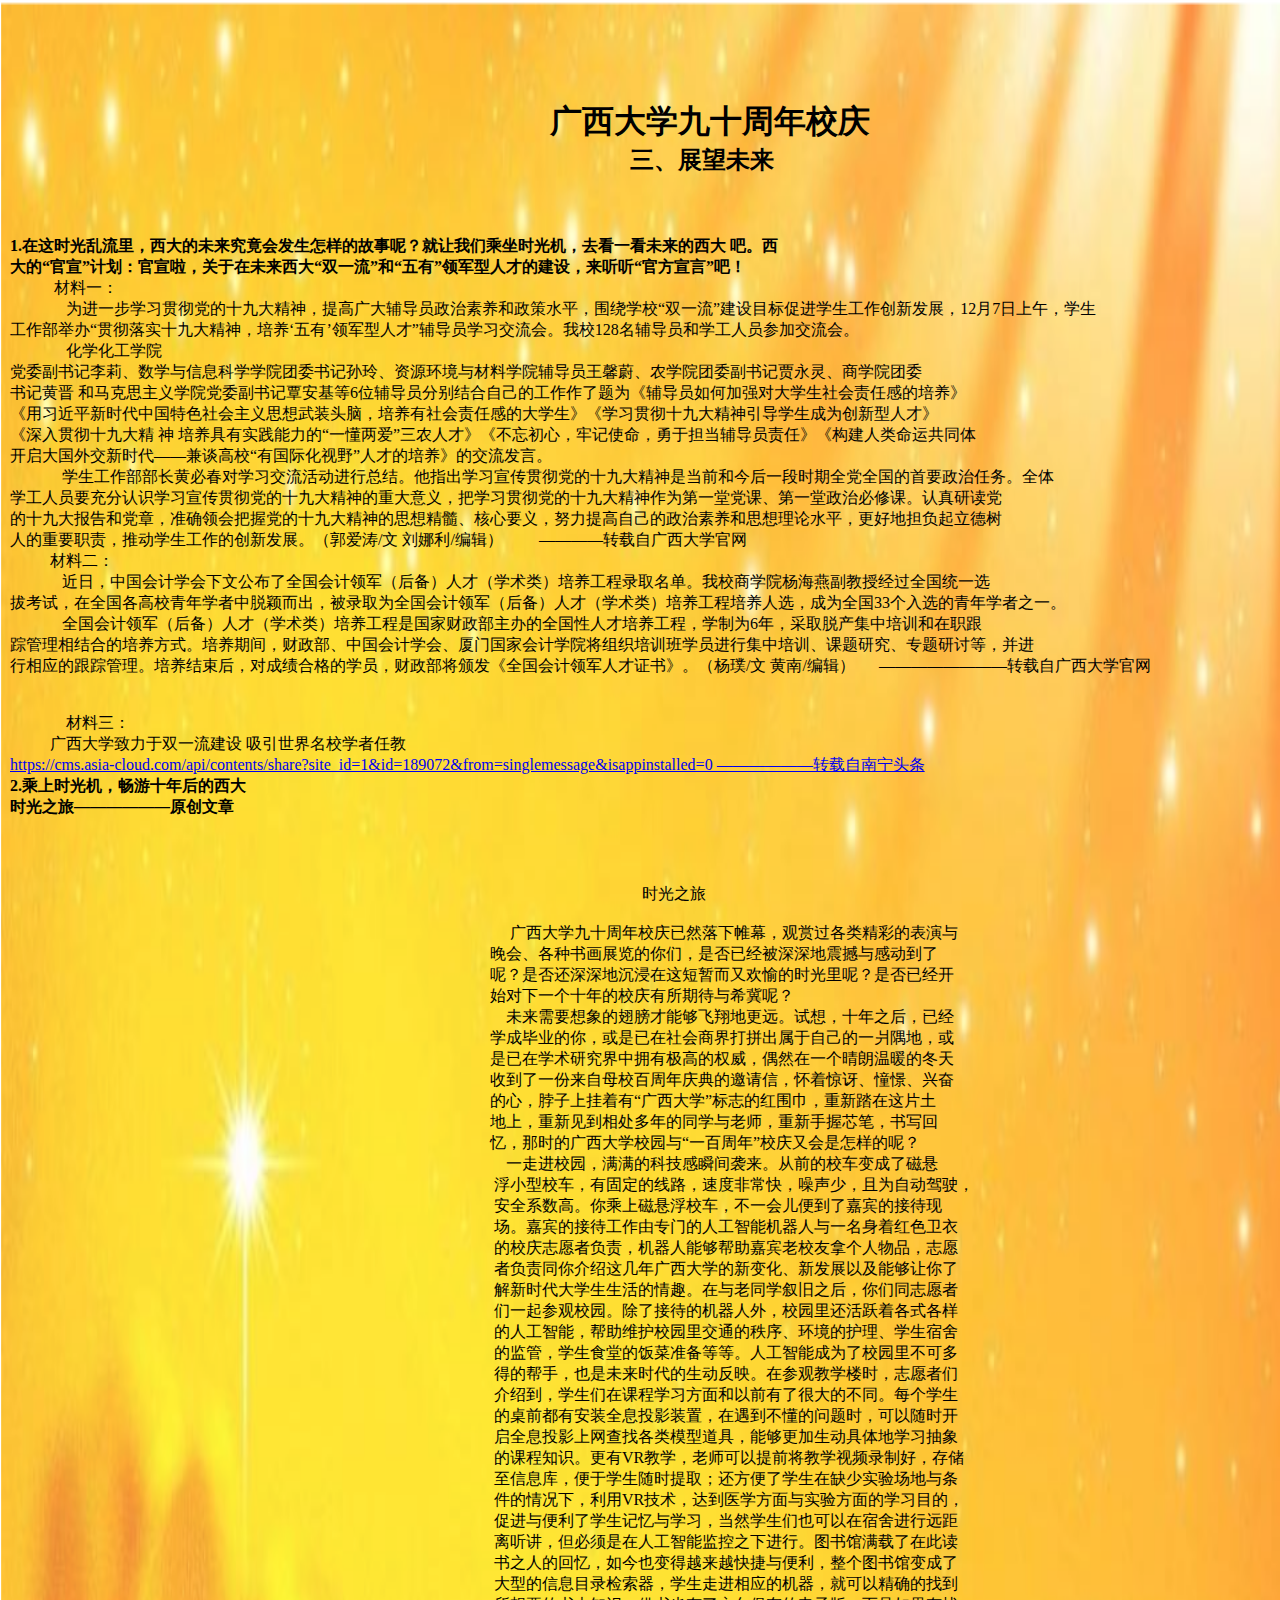
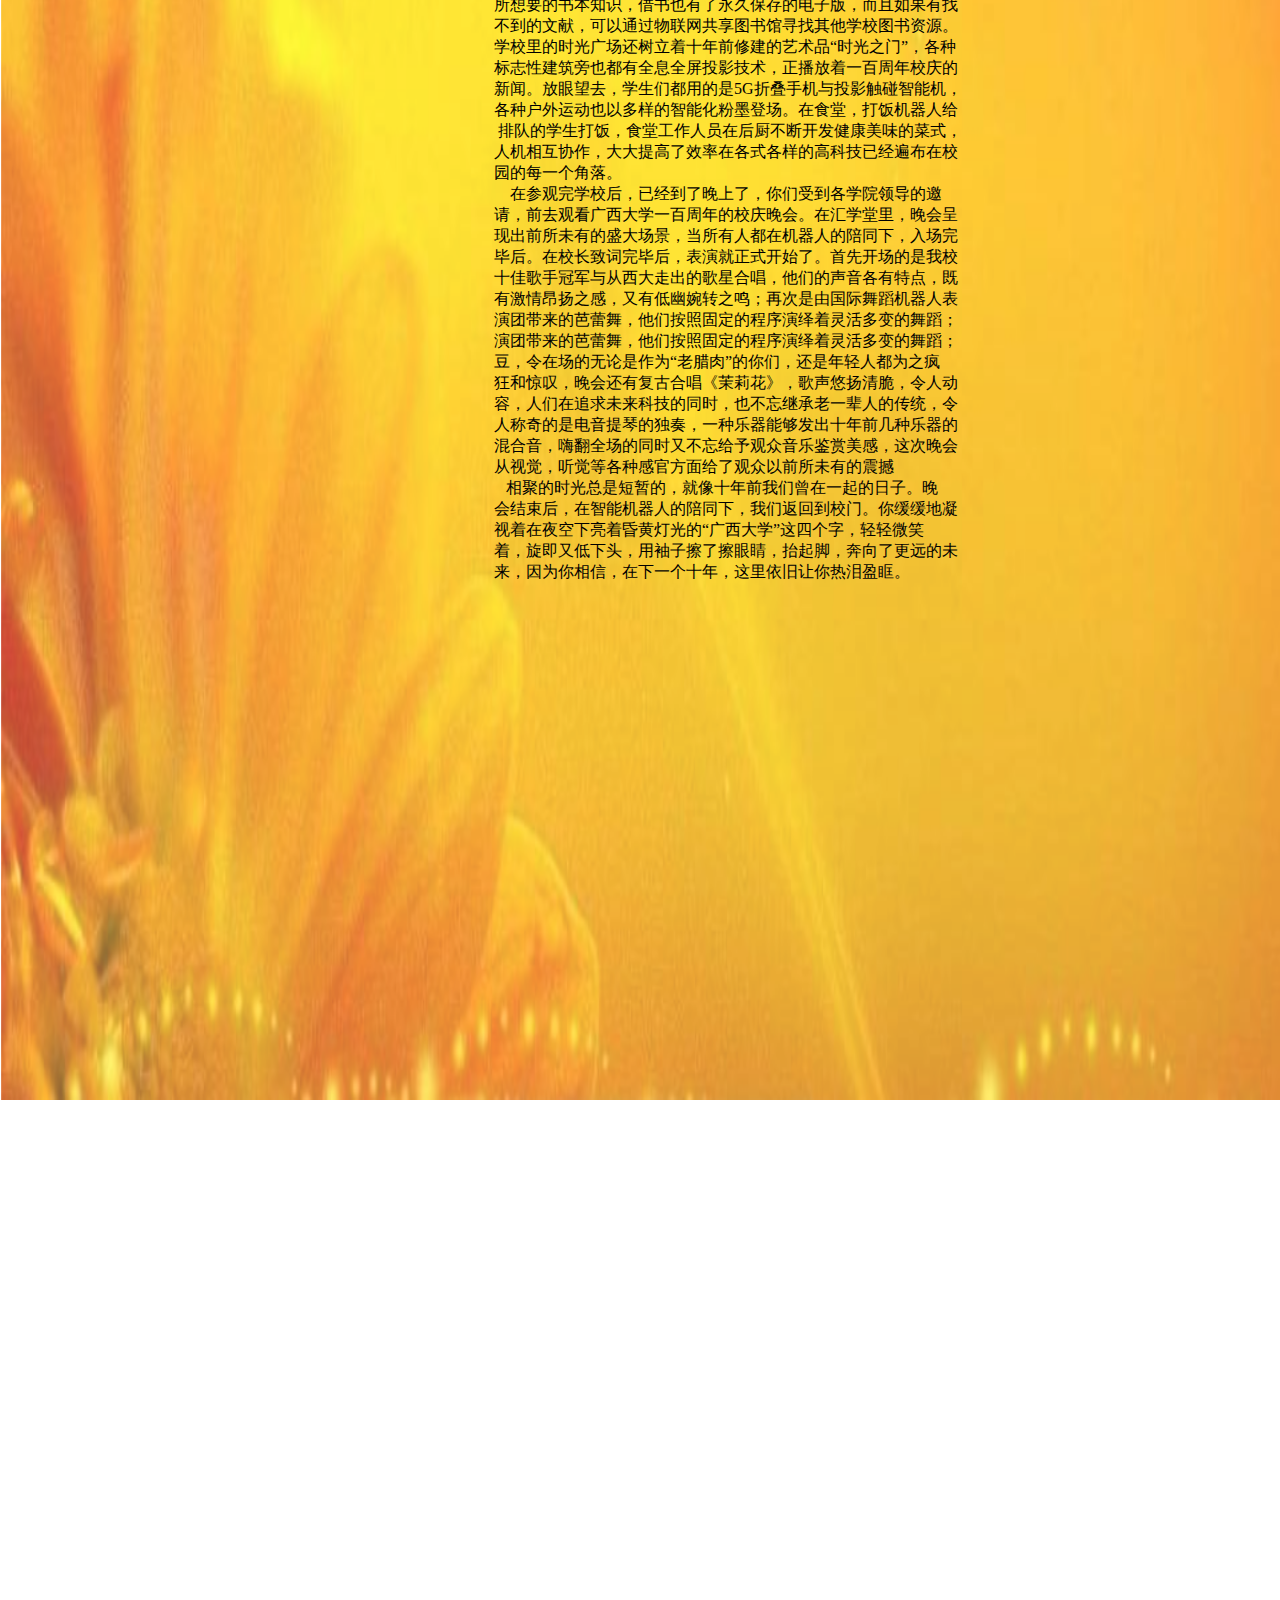
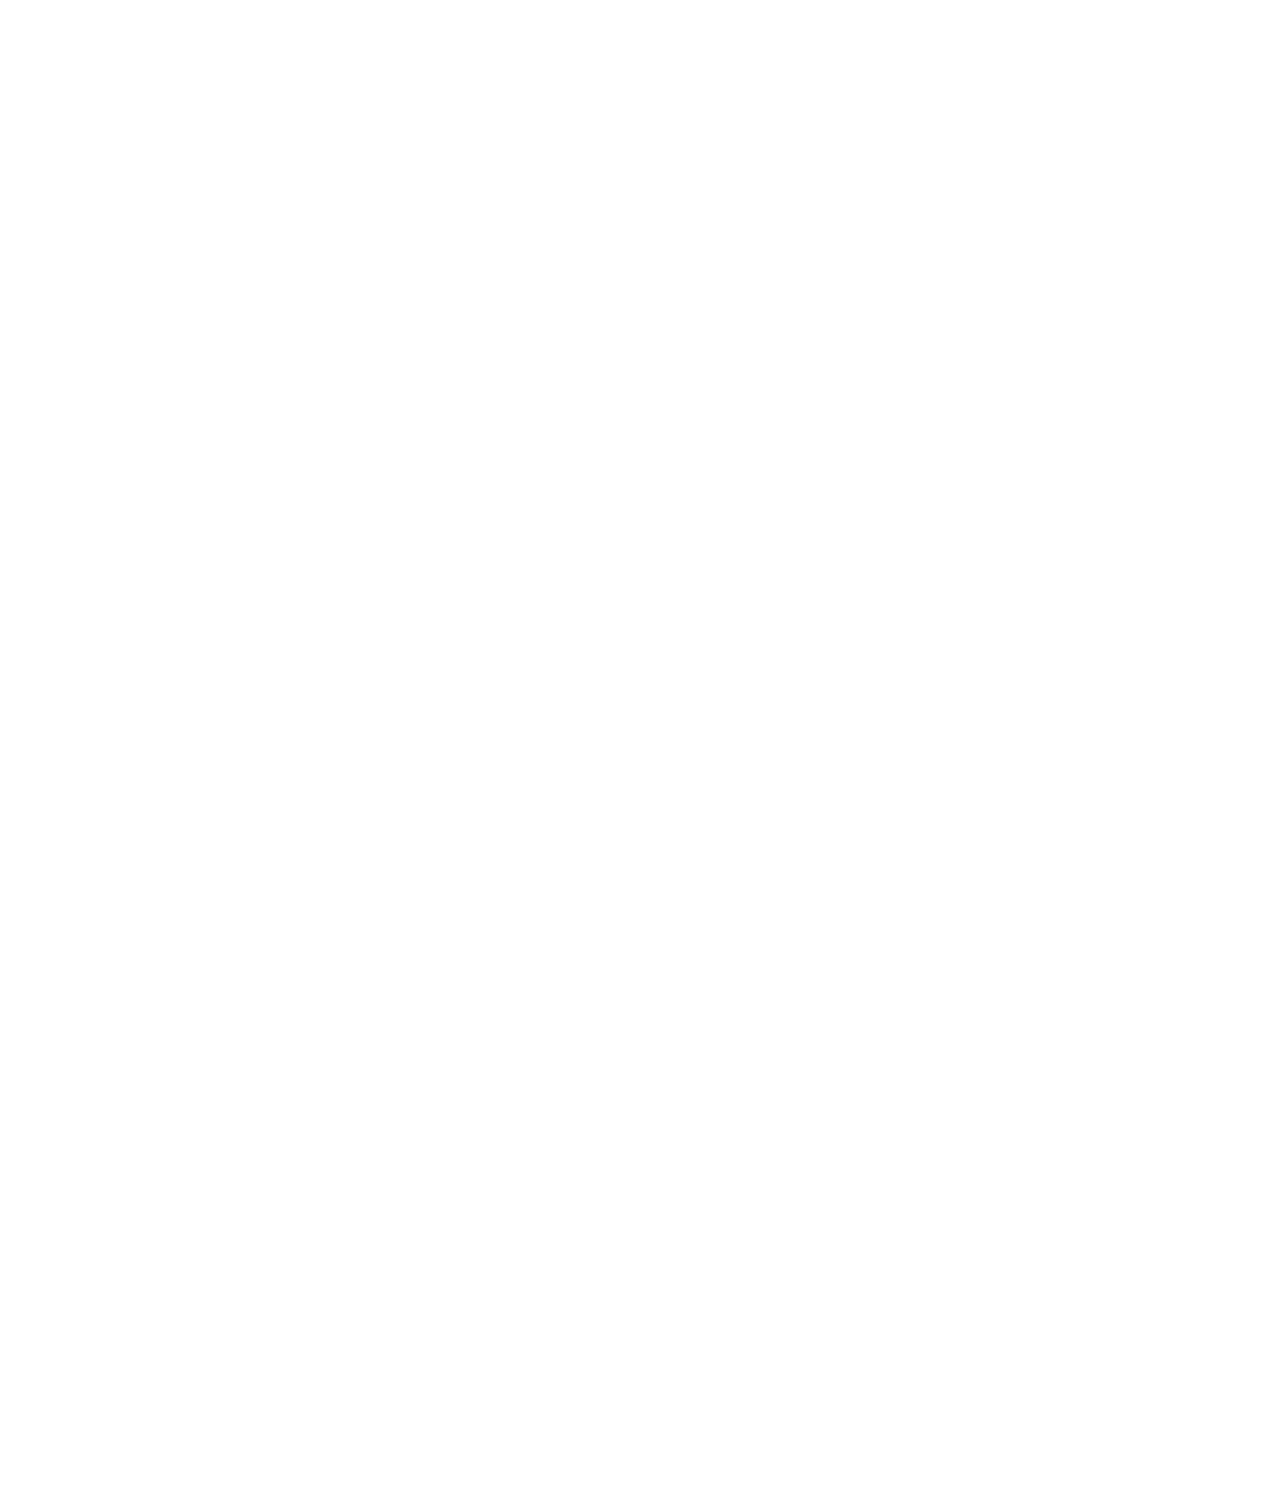
==== 校庆3.HTML @ f8f672be "Add files via upload" ====
<!DOCTYPE html>
<html>
<head>
	<title>西大校庆</title>
	<meta charset="UTF-8"> 
	<link rel="stylesheet" type="text/css" href="校庆3.css">
</head>
<body>
      <div class="box1">
      	           <img src="文字背景.png"style="height: 2700px;width: 100%">
      	           	
      	           
      </div>
      <div class="box2">
      	        <h1>广西大学九十周年校庆</h1>
      	             <h2>三、展望未来</h2>

      </div>
      <div class="box3">
      	       <h4>1.在这时光乱流里，西大的未来究竟会发生怎样的故事呢？就让我们乘坐时光机，去看一看未来的西大
                吧。西</br>大的“官宣”计划：官宣啦，关于在未来西大“双一流”和“五有”领军型人才的建设，来听听“官方宣言”吧！
              </h4>
                
              <pre>
           材料一：
              为进一步学习贯彻党的十九大精神，提高广大辅导员政治素养和政策水平，围绕学校“双一流”建设目标促进学生工作创新发展，12月7日上午，学生 </br>工作部举办“贯彻落实十九大精神，培养‘五有’领军型人才”辅导员学习交流会。我校128名辅导员和学工人员参加交流会。
              化学化工学院</br>党委副书记李莉、数学与信息科学学院团委书记孙玲、资源环境与材料学院辅导员王馨蔚、农学院团委副书记贾永灵、商学院团委</br>书记黄晋 和马克思主义学院党委副书记覃安基等6位辅导员分别结合自己的工作作了题为《辅导员如何加强对大学生社会责任感的培养》</br>《用习近平新时代中国特色社会主义思想武装头脑，培养有社会责任感的大学生》《学习贯彻十九大精神引导学生成为创新型人才》</br>《深入贯彻十九大精 神 培养具有实践能力的“一懂两爱”三农人才》《不忘初心，牢记使命，勇于担当辅导员责任》《构建人类命运共同体  </br>开启大国外交新时代——兼谈高校“有国际化视野”人才的培养》的交流发言。
             学生工作部部长黄必春对学习交流活动进行总结。他指出学习宣传贯彻党的十九大精神是当前和今后一段时期全党全国的首要政治任务。全体</br>学工人员要充分认识学习宣传贯彻党的十九大精神的重大意义，把学习贯彻党的十九大精神作为第一堂党课、第一堂政治必修课。认真研读党</br>的十九大报告和党章，准确领会把握党的十九大精神的思想精髓、核心要义，努力提高自己的政治素养和思想理论水平，更好地担负起立德树</br>人的重要职责，推动学生工作的创新发展。（郭爱涛/文 刘娜利/编辑）         ————转载自广西大学官网  
          材料二：
             近日，中国会计学会下文公布了全国会计领军（后备）人才（学术类）培养工程录取名单。我校商学院杨海燕副教授经过全国统一选</br>拔考试，在全国各高校青年学者中脱颖而出，被录取为全国会计领军（后备）人才（学术类）培养工程培养人选，成为全国33个入选的青年学者之一。
             全国会计领军（后备）人才（学术类）培养工程是国家财政部主办的全国性人才培养工程，学制为6年，采取脱产集中培训和在职跟</br>踪管理相结合的培养方式。培养期间，财政部、中国会计学会、厦门国家会计学院将组织培训班学员进行集中培训、课题研究、专题研讨等，并进</br>行相应的跟踪管理。培养结束后，对成绩合格的学员，财政部将颁发《全国会计领军人才证书》。（杨璞/文 黄南/编辑）      ————————转载自广西大学官网

          </pre>
          <pre>              材料三：</pre>
          <pre>          广西大学致力于双一流建设 吸引世界名校学者任教</pre>
          <a href="https://cms.asia-cloud.com/api/contents/share?site_id=1&id=189072&from=singlemessage&isappinstalled=0" "email me">https://cms.asia-cloud.com/api/contents/share?site_id=1&id=189072&from=singlemessage&isappinstalled=0                    ——————转载自南宁头条</a>
      	 <h4>2.乘上时光机，畅游十年后的西大</h4>
         <h4>  时光之旅——————原创文章</h4> 
         </div>
        <div  class="box4">
           <pre>                                              

                                                                         时光之旅

                                        广西大学九十周年校庆已然落下帷幕，观赏过各类精彩的表演与
                                   晚会、各种书画展览的你们，是否已经被深深地震撼与感动到了
                                   呢？是否还深深地沉浸在这短暂而又欢愉的时光里呢？是否已经开
                                   始对下一个十年的校庆有所期待与希冀呢？
                                       未来需要想象的翅膀才能够飞翔地更远。试想，十年之后，已经
                                   学成毕业的你，或是已在社会商界打拼出属于自己的一爿隅地，或
                                   是已在学术研究界中拥有极高的权威，偶然在一个晴朗温暖的冬天
                                   收到了一份来自母校百周年庆典的邀请信，怀着惊讶、憧憬、兴奋
                                   的心，脖子上挂着有“广西大学”标志的红围巾，重新踏在这片土
                                   地上，重新见到相处多年的同学与老师，重新手握芯笔，书写回
                                   忆，那时的广西大学校园与“一百周年”校庆又会是怎样的呢？
                                       一走进校园，满满的科技感瞬间袭来。从前的校车变成了磁悬
                                    浮小型校车，有固定的线路，速度非常快，噪声少，且为自动驾驶，
                                    安全系数高。你乘上磁悬浮校车，不一会儿便到了嘉宾的接待现
                                    场。嘉宾的接待工作由专门的人工智能机器人与一名身着红色卫衣
                                    的校庆志愿者负责，机器人能够帮助嘉宾老校友拿个人物品，志愿
                                    者负责同你介绍这几年广西大学的新变化、新发展以及能够让你了
                                    解新时代大学生生活的情趣。在与老同学叙旧之后，你们同志愿者
                                    们一起参观校园。除了接待的机器人外，校园里还活跃着各式各样
                                    的人工智能，帮助维护校园里交通的秩序、环境的护理、学生宿舍
                                    的监管，学生食堂的饭菜准备等等。人工智能成为了校园里不可多
                                    得的帮手，也是未来时代的生动反映。在参观教学楼时，志愿者们
                                    介绍到，学生们在课程学习方面和以前有了很大的不同。每个学生
                                    的桌前都有安装全息投影装置，在遇到不懂的问题时，可以随时开
                                    启全息投影上网查找各类模型道具，能够更加生动具体地学习抽象
                                    的课程知识。更有VR教学，老师可以提前将教学视频录制好，存储
                                    至信息库，便于学生随时提取；还方便了学生在缺少实验场地与条
                                    件的情况下，利用VR技术，达到医学方面与实验方面的学习目的，
                                    促进与便利了学生记忆与学习，当然学生们也可以在宿舍进行远距
                                    离听讲，但必须是在人工智能监控之下进行。图书馆满载了在此读
                                    书之人的回忆，如今也变得越来越快捷与便利，整个图书馆变成了
                                    大型的信息目录检索器，学生走进相应的机器，就可以精确的找到
                                    所想要的书本知识，借书也有了永久保存的电子版，而且如果有找
                                    不到的文献，可以通过物联网共享图书馆寻找其他学校图书资源。
                                    学校里的时光广场还树立着十年前修建的艺术品“时光之门”，各种
                                    标志性建筑旁也都有全息全屏投影技术，正播放着一百周年校庆的
                                    新闻。放眼望去，学生们都用的是5G折叠手机与投影触碰智能机，
                                    各种户外运动也以多样的智能化粉墨登场。在食堂，打饭机器人给
                                     排队的学生打饭，食堂工作人员在后厨不断开发健康美味的菜式，
                                    人机相互协作，大大提高了效率在各式各样的高科技已经遍布在校
                                    园的每一个角落。
                                        在参观完学校后，已经到了晚上了，你们受到各学院领导的邀
                                    请，前去观看广西大学一百周年的校庆晚会。在汇学堂里，晚会呈
                                    现出前所未有的盛大场景，当所有人都在机器人的陪同下，入场完
                                    毕后。在校长致词完毕后，表演就正式开始了。首先开场的是我校
                                    十佳歌手冠军与从西大走出的歌星合唱，他们的声音各有特点，既
                                    有激情昂扬之感，又有低幽婉转之鸣；再次是由国际舞蹈机器人表
                                    演团带来的芭蕾舞，他们按照固定的程序演绎着灵活多变的舞蹈；
                                    演团带来的芭蕾舞，他们按照固定的程序演绎着灵活多变的舞蹈；
                                    豆，令在场的无论是作为“老腊肉”的你们，还是年轻人都为之疯
                                    狂和惊叹，晚会还有复古合唱《茉莉花》，歌声悠扬清脆，令人动
                                    容，人们在追求未来科技的同时，也不忘继承老一辈人的传统，令
                                    人称奇的是电音提琴的独奏，一种乐器能够发出十年前几种乐器的
                                    混合音，嗨翻全场的同时又不忘给予观众音乐鉴赏美感，这次晚会
                                    从视觉，听觉等各种感官方面给了观众以前所未有的震撼
                                       相聚的时光总是短暂的，就像十年前我们曾在一起的日子。晚
                                    会结束后，在智能机器人的陪同下，我们返回到校门。你缓缓地凝
                                    视着在夜空下亮着昏黄灯光的“广西大学”这四个字，轻轻微笑
                                    着，旋即又低下头，用袖子擦了擦眼睛，抬起脚，奔向了更远的未
                                    来，因为你相信，在下一个十年，这里依旧让你热泪盈眶。
            </pre>
        </div>   	  
      


</body>
</html>
---- 校庆3.css ----
*{
	margin: 0;padding: 0;
 }/*margin 外边距*/
 .box1
 {
 	position: relative;
 	height: 2700px;
 	width:100%;
 	top: 0px;
 }
 .box1 img
 {

 	opacity: 0.8;
 }

 .box2 
 {
    position: relative;
    top: -2600px;px;
    left: 550px;
 }
 .box2 h2
 {
 	position: relative;
 	left: 80px;
 }
 .box3
 {
  position: relative;
  top: -2540px;
  left: 10px;
 }
 .box3 p
 {
   color:black;

 }
 .box3 a  p
 {
 	font-family: 华文楷体;
 }
 
 .box4 pre
 {
   font-size: 1.0em;
   font-family: 仿宋；

 }
 .box4
 {
position: relative;
top: -2510px;
left: 350px;

 }
  .box3 pre
 {
   font-size: 1.0em;
   font-family: 仿宋；

 }
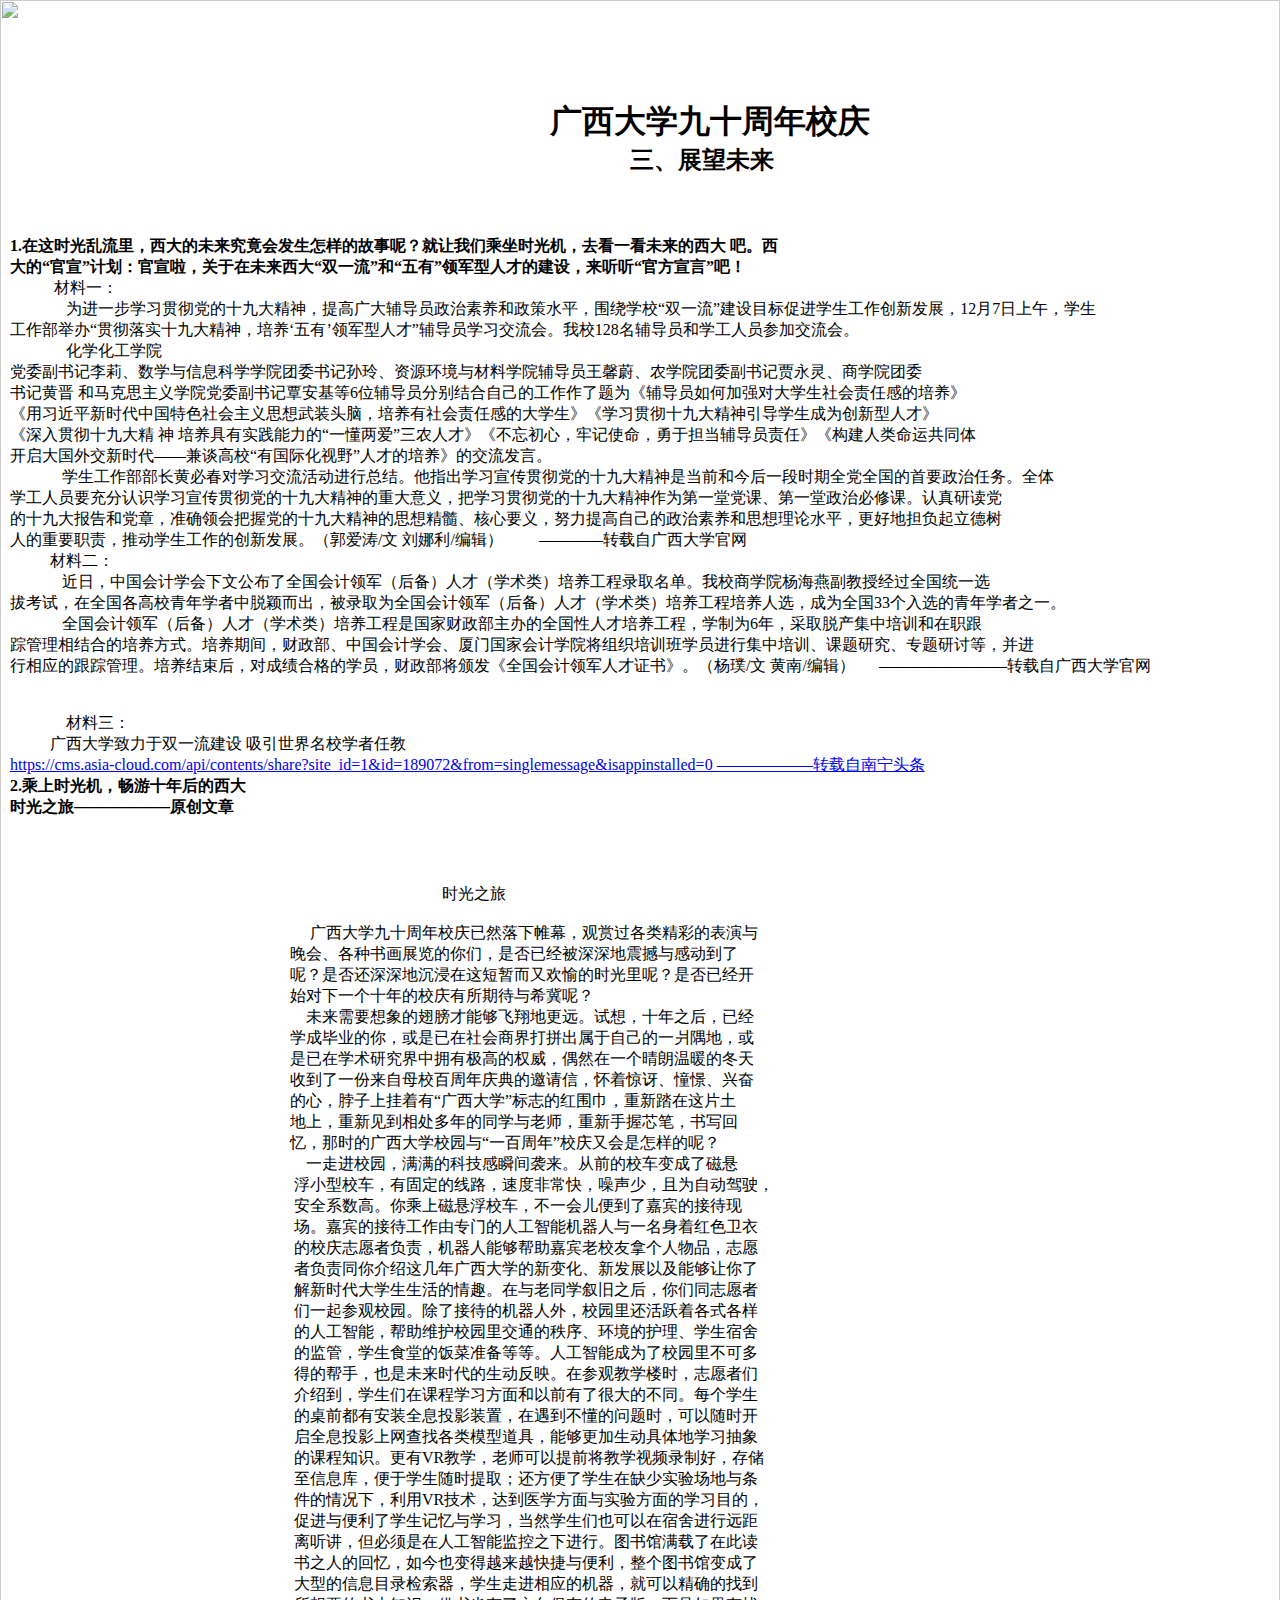
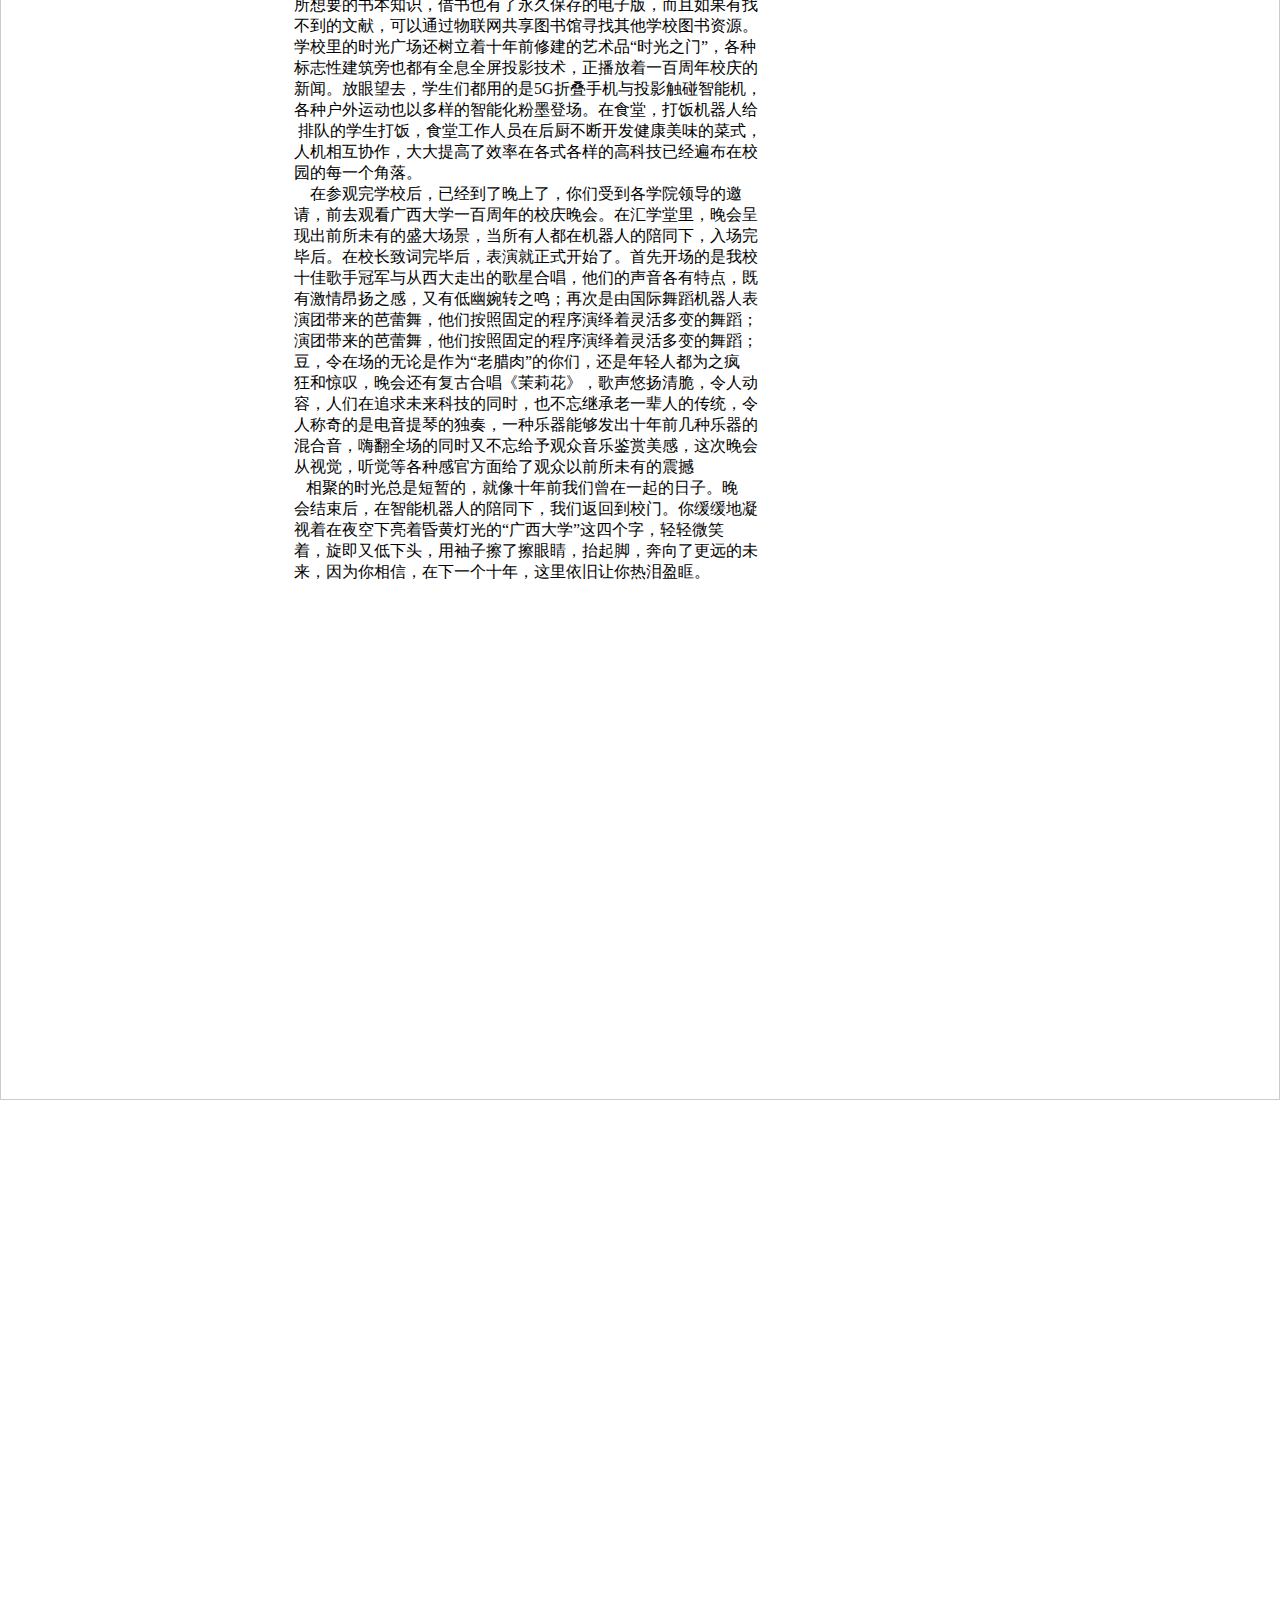
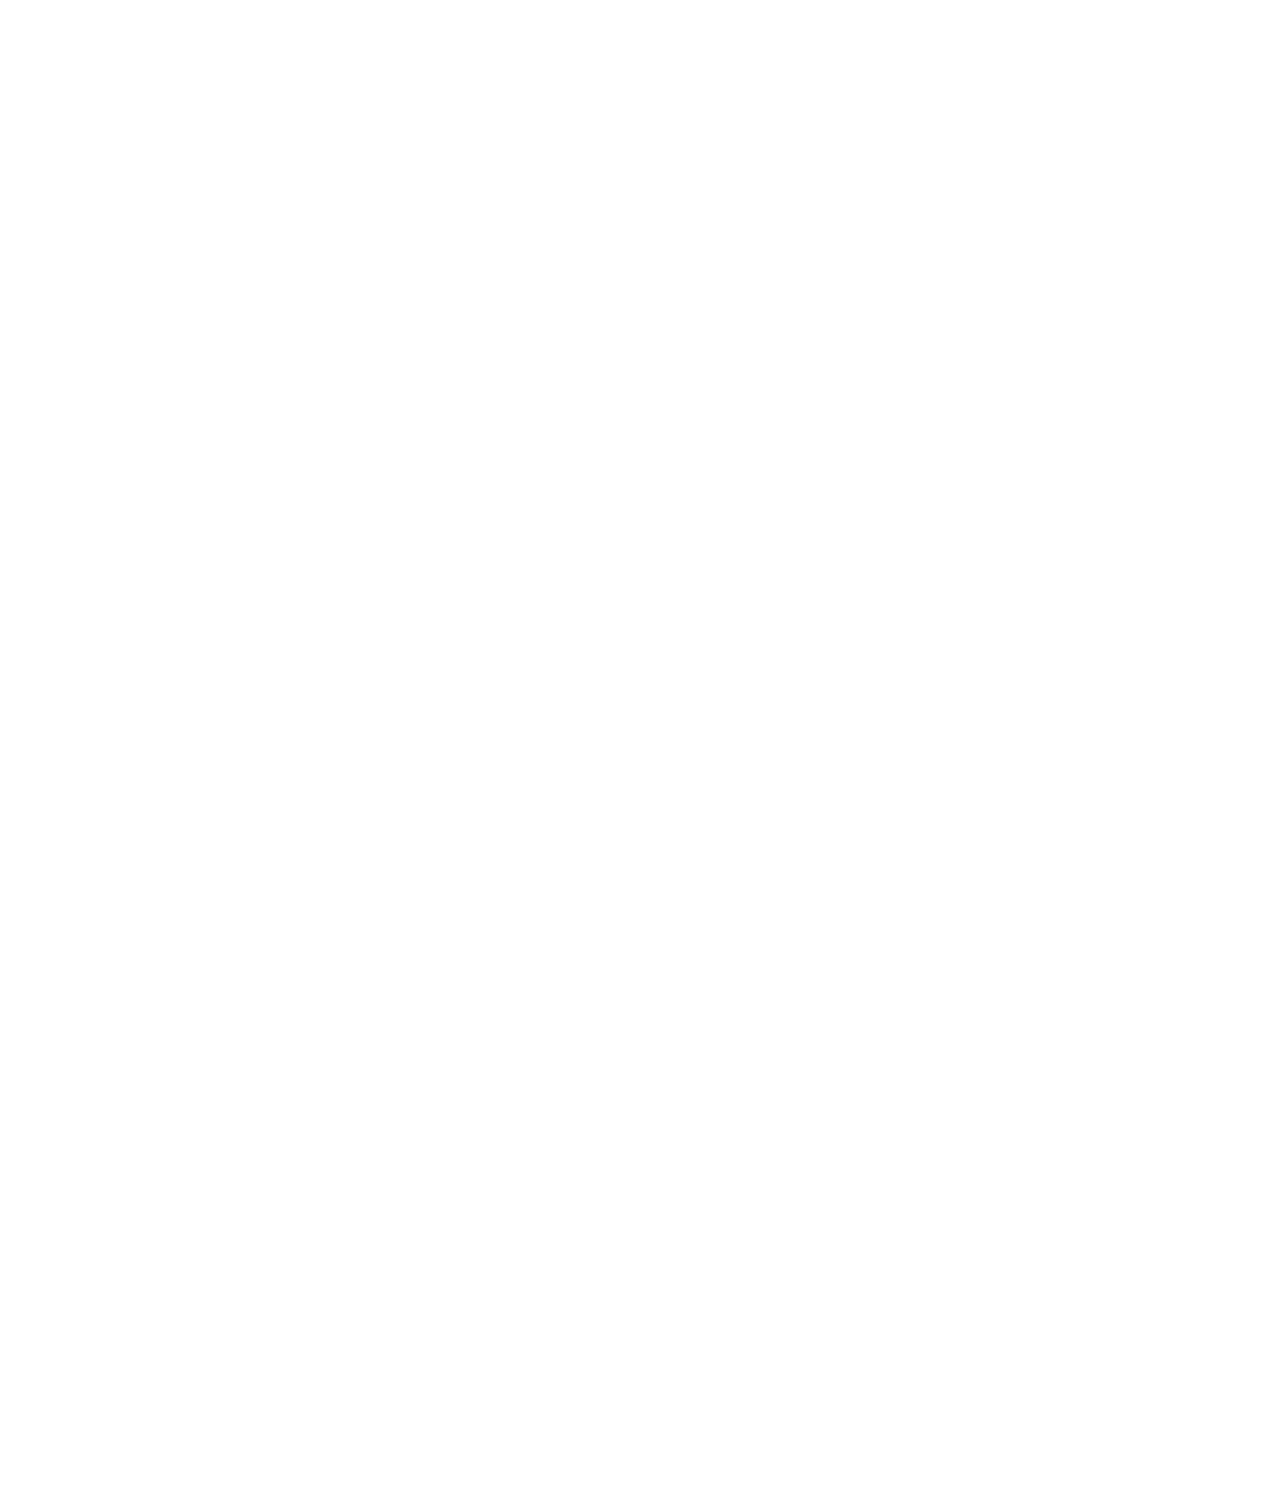
==== commit 6c84fb4c: "Add files via upload" ====
--- a/校庆3.HTML
+++ b/校庆3.HTML
@@ -7,7 +7,7 @@
 </head>
 <body>
       <div class="box1">
-      	           <img src="文字背景.png"style="height: 2700px;width: 100%">
+      	           <img src="画板.jpg"style="height: 2700px;width: 100%">
       	           	
       	           
       </div>
--- a/校庆3.css
+++ b/校庆3.css
@@ -51,7 +51,7 @@
  {
 position: relative;
 top: -2510px;
-left: 350px;
+left: 150px;
 
  }
   .box3 pre
